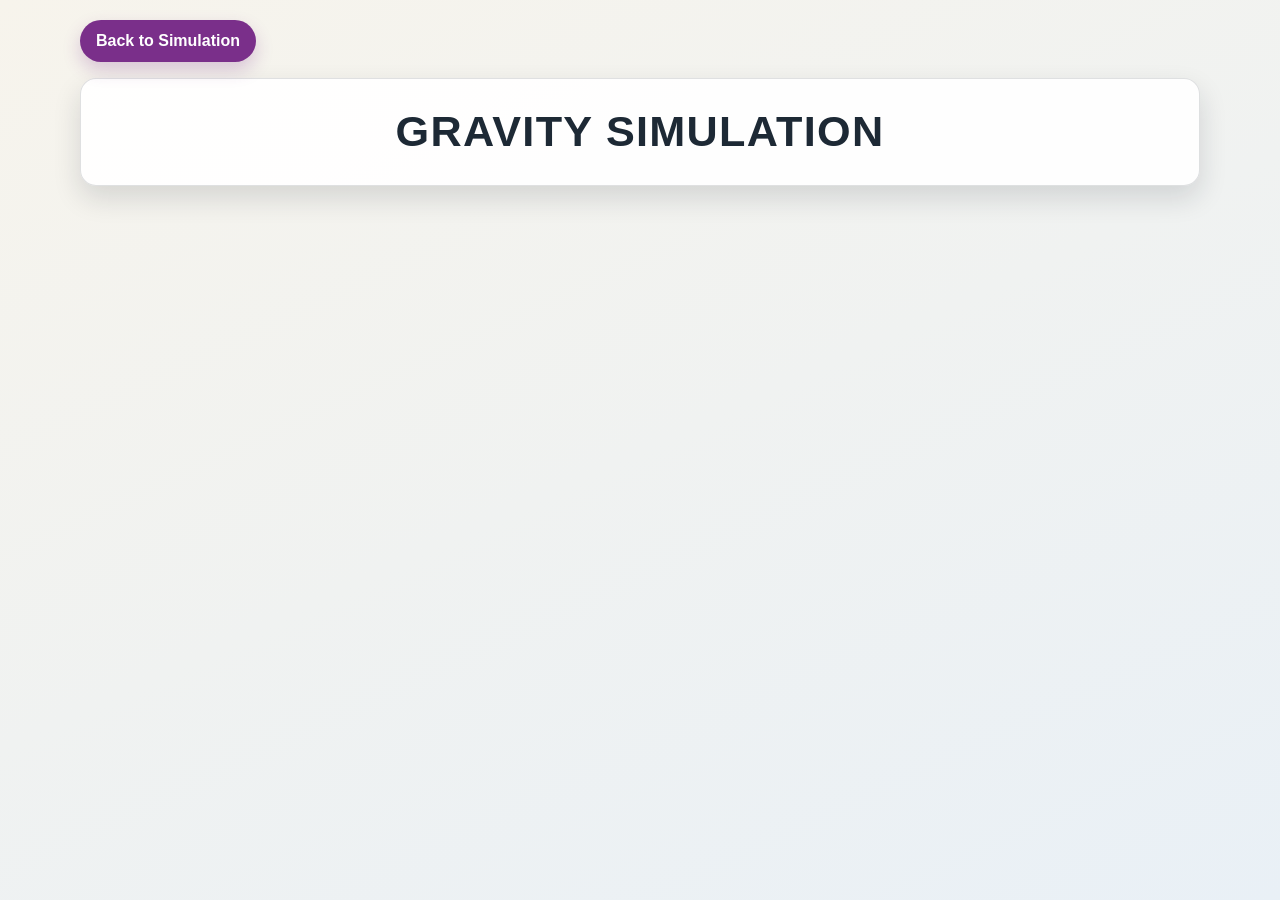
==== gravity.html @ b310beb6 "Add gravity simulation: create HTML structure, implement gravity logic in JavaScript, and style with" ====
<!DOCTYPE html>
<html lang="en">
<head>
    <meta charset="UTF-8">
    <meta name="viewport" content="width=device-width, initial-scale=1.0">
    <title>Gravity Simulation</title>
    <link rel="stylesheet" href="styles/gravity.css">
</head>
<body>
    <main class="gravity-page">
        <a class="back-link" href="simulation.html">Back to Simulation</a>

        <header class="gravity-header">
            <h1>Gravity Simulation</h1>
        </header>

        <section class="electric-grid">
        </section>
    </main>
    <script src="scripts/p5.js"></script>
    <script src="scripts/gravity.js"></script>
</body>
</html>
---- styles/gravity.css ----
/* electricField.css */

:root {
    --ef-bg-start: #f7f4ec;
    --ef-bg-end: #e9f0f6;
    --ef-surface: rgba(255, 255, 255, 0.92);
    --ef-text: #1d2935;
    --ef-accent: #7a2f8a;
    --ef-accent-strong: #5e2461;
    --ef-border: rgba(29, 41, 53, 0.14);
    --ef-shadow: 0 12px 28px rgba(21, 31, 41, 0.14);
}

* {
    box-sizing: border-box;
}

body {
    margin: 0;
    min-height: 100vh;
    font-family: "proxima-nova", "Segoe UI", sans-serif;
    color: var(--ef-text);
    background: linear-gradient(155deg, var(--ef-bg-start) 0%, var(--ef-bg-end) 100%);
}

.gravity-page {
    width: min(70rem, 94vw);
    margin: 0 auto;
    padding: 1.25rem 0 2rem;
}

.back-link {
    display: inline-flex;
    align-items: center;
    justify-content: center;
    min-width: 9.5rem;
    min-height: 2.6rem;
    padding: 0.6rem 1rem;
    border-radius: 999px;
    text-decoration: none;
    color: #ffffff;
    font-weight: 700;
    background: var(--ef-accent);
    box-shadow: 0 8px 18px rgba(122, 47, 138, 0.24);
    transition: transform 0.18s ease, background-color 0.18s ease;
}

.back-link:hover {
    background: var(--ef-accent-strong);
    transform: translateY(-2px);
}

.gravity-header,
.panel,
.canvas-shell {
    margin-top: 1rem;
    border: 1px solid var(--ef-border);
    border-radius: 16px;
    background: var(--ef-surface);
    box-shadow: var(--ef-shadow);
}

.gravity-header {
    padding: 1.8rem 1.4rem;
    text-align: center;
}

.gravity-header h1 {
    margin: 0;
    font-size: clamp(1.8rem, 4.8vw, 2.7rem);
    letter-spacing: 0.03em;
    text-transform: uppercase;
}

.gravity-grid {
    display: grid;
    grid-template-columns: 1fr 2fr;
    gap: 1rem;
    margin-top: 1rem;
    align-items: start;
}

.gravity-grid > .panel,
.gravity-grid > .canvas-shell {
    margin-top: 0;
}

.gravity-grid > .panel:nth-of-type(1) {
    grid-column: 1;
    grid-row: 1 / span 2;
    height: 100%;
}

.gravity-grid > .canvas-shell {
    grid-column: 2;
    grid-row: 1 / span 2;
    height: 100%;
}

.panel {
    padding: 1rem;
}

.panel h2 {
    margin: 0;
    font-size: 1.1rem;
}

.control-panel {
    display: flex;
    flex-direction: column;
    gap: 0.5rem;
    align-content: start;
    border-radius: 12px;
    box-shadow: 0 4px 12px rgba(122, 47, 138, 0.08);
    padding: 0.6rem 0.7rem 0.6rem 0.7rem;
    border: 1.2px solid var(--ef-border);
    height: 100%;
    min-height: 520px;
    box-sizing: border-box;
    font-size: 0.97rem;
}

.control-panel h2 {
    margin-bottom: 0.15rem;
}

.control-buttons {
    display: flex;
    flex-direction: row;
    gap: 0.7rem;
    margin-bottom: 0.2rem;
}

.control-panel button {
    border: 1px solid rgba(122, 47, 138, 0.2);
    border-radius: 10px;
    min-height: 2.35rem;
    font-family: inherit;
    font-weight: 700;
    letter-spacing: 0.01em;
    cursor: pointer;
    color: #ffffff;
    background: linear-gradient(180deg, #9d3a8a 0%, #7a2f8a 100%);
    box-shadow: 0 6px 12px rgba(122, 47, 138, 0.22);
    transition: transform 0.18s ease, filter 0.18s ease, box-shadow 0.18s ease;
}

.control-panel button:hover {
    transform: translateY(-1px);
    filter: brightness(1.06);
    box-shadow: 0 10px 14px rgba(122, 47, 138, 0.28);
}

.control-panel button:active {
    transform: translateY(0);
}

.control-row {
    display: flex;
    flex-direction: column;
    gap: 0.25rem;
    font-weight: 600;
    color: var(--ef-text);
}

.slider-value {
    font-weight: 700;
    color: var(--ef-accent-strong);
    margin-left: 0.3em;
}

.control-section {
    display: flex;
    flex-direction: column;
    gap: 0.7rem;
    margin-bottom: 0.2rem;
}

.control-divider {
    border: none;
    border-top: 1.5px solid var(--ef-border);
    margin: 0.7rem 0 0.7rem 0;
    display: flex;
    flex-direction: column;
    gap: 0.18rem;
    margin-top: 0.2rem;
}

.control-row span {
    font-size: 0.92rem;
    letter-spacing: 0.01em;
}

.control-row input[type="range"] {
    width: 100%;
    accent-color: var(--ef-accent);
}

.canvas-shell {
    padding: 0.8rem;
    display: flex;
    align-items: center;
    justify-content: center;
    height: 100%;
    min-height: 520px;
    box-sizing: border-box;
}

#gravityCanvas {
    width: min(100%, 36rem);
    aspect-ratio: 1 / 1;
    height: auto;
    border: 1px solid var(--ef-border);
    border-radius: 12px;
    display: block;
    margin: 0;
    background: #f0f0f0;
}

@media (max-width: 820px) {
    .gravity-grid {
        grid-template-columns: 1fr;
    }

    .gravity-grid > .panel:nth-of-type(1),
    .gravity-grid > .canvas-shell {
        grid-column: auto;
        grid-row: auto;
    }

    .gravity-page {
        width: min(96vw, 42rem);
    }

    .control-buttons {
        grid-template-columns: 1fr;
    }
}
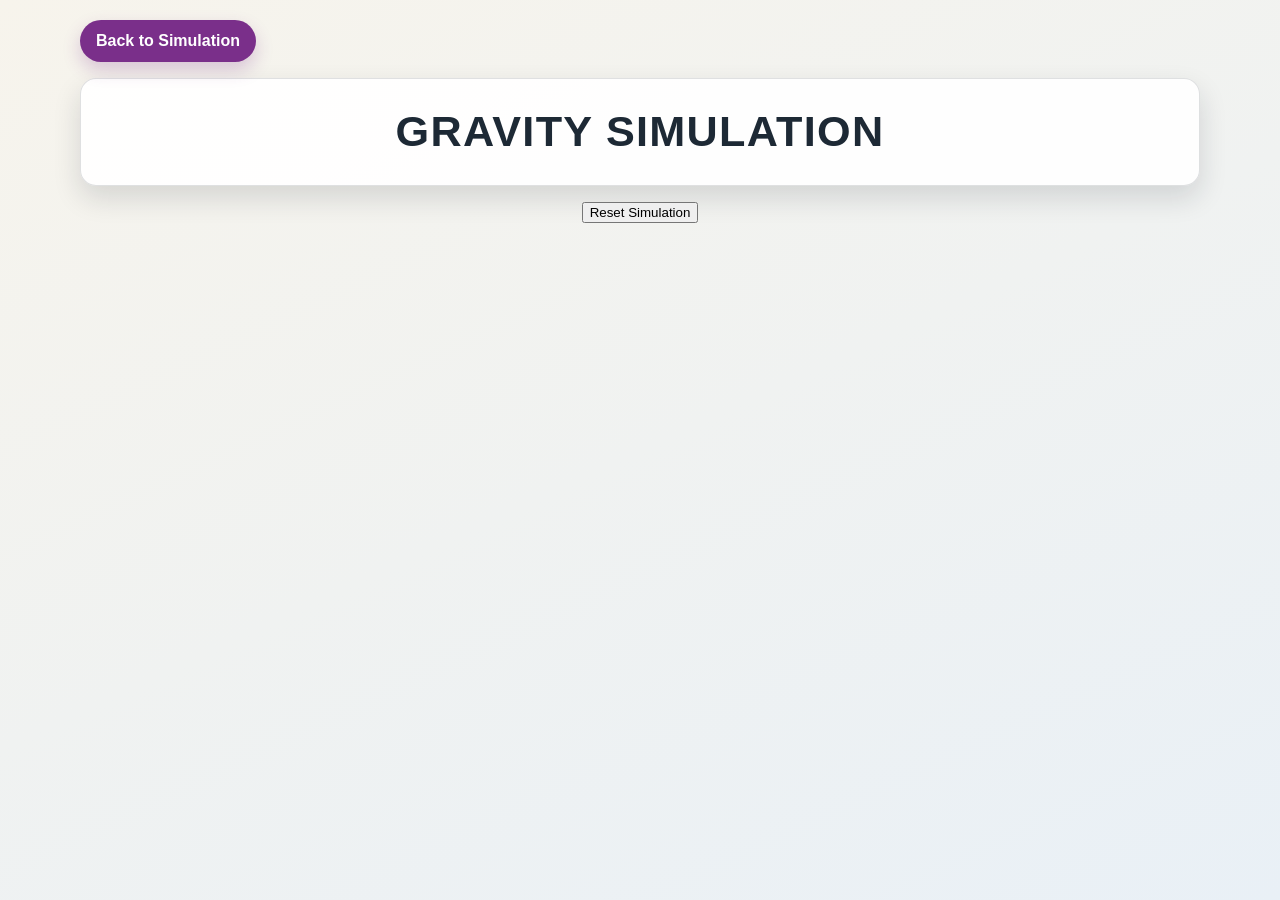
==== commit e1e88722: "Refactor gravity simulation: rename electric-grid to gravity-grid, add reset button, and adjust layo" ====
--- a/gravity.html
+++ b/gravity.html
@@ -14,7 +14,8 @@
             <h1>Gravity Simulation</h1>
         </header>
 
-        <section class="electric-grid">
+        <section class="gravity-grid">
+            <button onclick="resetSimulation()">Reset Simulation</button>
         </section>
     </main>
     <script src="scripts/p5.js"></script>
--- a/styles/gravity.css
+++ b/styles/gravity.css
@@ -73,11 +73,15 @@
 }
 
 .gravity-grid {
-    display: grid;
-    grid-template-columns: 1fr 2fr;
-    gap: 1rem;
+    display: flex;
+    justify-content: center;
     margin-top: 1rem;
-    align-items: start;
+}
+
+#gravityCanvas {
+    display: block;
+    margin: 0 auto;
+    border-radius: 12px;
 }
 
 .gravity-grid > .panel,
